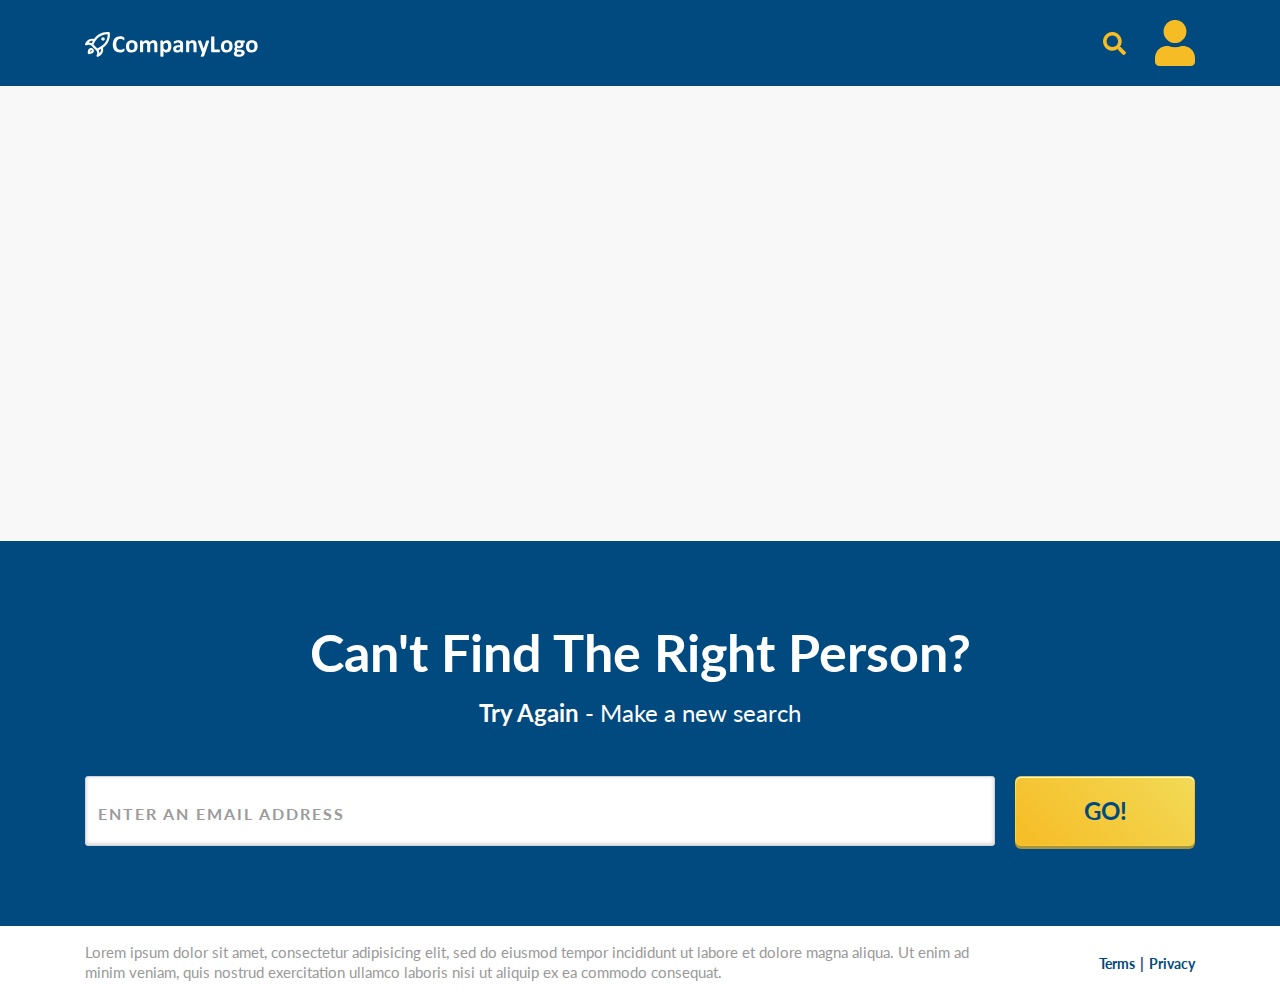
==== result.html @ 298973e6 "initial commit" ====
<!doctype html>
<html lang="en">
  <head>
    <meta charset="utf-8">
    <meta name="viewport" content="width=device-width, initial-scale=1, shrink-to-fit=no">
    <title>Result</title>
    <link rel="preconnect" href="https://fonts.gstatic.com">
    <link href="https://fonts.googleapis.com/css2?family=Lato:wght@300;400;700&display=swap" rel="stylesheet">
    <link rel="stylesheet" href="https://maxcdn.bootstrapcdn.com/bootstrap/4.0.0/css/bootstrap.min.css" integrity="sha384-Gn5384xqQ1aoWXA+058RXPxPg6fy4IWvTNh0E263XmFcJlSAwiGgFAW/dAiS6JXm" crossorigin="anonymous">
    <link rel="stylesheet" href="css/style.css">
  </head>
  <body>
    <nav class="navbar d-flex justify-content-between">
      <div class="container">
        <a href="./index.html">
          <img src="img/logo.svg" width="173" height="25" alt="">
        </a>
        <div>
          <img src="img/icn_search.svg" width="23" height="23" alt="Search">
          <img class="ml-4" src="img/icn_person.svg" alt="Profile">
        </div>
      </div>
    </nav>
    <section class="result">
      <div class="container">
        <div class="headline text-center">
          <h1 id="result-count" class="text-primary mb-3"></h1>
          <h2 id="result-subtext" class="result-desc"></h2>
        </div>
        <div class="result-wrap">
          <div class="result-card d-flex">
            <div class="result-avatar">
              <img src="img/icn_person.svg" alt="result image">
            </div>
            <div class="result-content w-100">
              <h4 id="user-name" class="name"></h4>
              <p id="user-description" class="user-description"></p>
              <div class="row">
                <div class="col-md-6">
                  <h5>Address</h5>
                  <p id="address" class="address"></p>
                </div>
                <div class="col-md-6">
                  <h5>Phone Numbers</h5>
                  <div class="phone-num"></div>
                </div>
              </div>
              <div class="row mt-3">
                <div class="col-md-6">
                  <h5>Email</h5>
                  <p id="email" class="email"></p>
                </div>
                <div class="col-md-6">
                  <h5>Relatives</h5>
                  <div class="relatives"></div>
                </div>
              </div>
            </div>
          </div>
        </div>
      </div>
    </section>

    <section class="search-again">
      <div class="container">
        <div class="headline text-white text-center">
          <h1 class="mb-3">Can't Find The Right Person?</h1>
          <h2 class="mb-4 mb-md-5"><strong>Try Again</strong> - Make a new search</h2>
        </div>
        <form>
          <div class="input-group">
            <input class="form-control" type="text" name="email" placeholder="Enter an Email Address" />
            <p class="error-msg">Please enter a valid email address</p>
            <button id="btn-search" class="btn btn-form-submit text-uppercase" type="submit">Go!</button>
          </div>
        </form>
      </div>
    </section>
    
    <footer class="footer">
      <div class="container">
        <div class="row align-items-center">
          <div class="col-md-10">
            <p class="mb-0">Lorem ipsum dolor sit amet, consectetur adipisicing elit, sed do eiusmod tempor incididunt ut labore et dolore magna aliqua. Ut enim ad minim veniam, quis nostrud exercitation ullamco laboris nisi ut aliquip ex ea commodo consequat.</p>
          </div>
          <div class="col-md-2 text-center text-md-right pl-0 mt-3 mt-md-0">
            <a href="#">Terms</a>
            <a href="#">Privacy</a>
          </div>
        </div>
      </div>
    </footer>

    <script src="https://code.jquery.com/jquery-3.5.1.js"></script>
    <script src="https://maxcdn.bootstrapcdn.com/bootstrap/4.0.0/js/bootstrap.min.js" integrity="sha384-JZR6Spejh4U02d8jOt6vLEHfe/JQGiRRSQQxSfFWpi1MquVdAyjUar5+76PVCmYl" crossorigin="anonymous"></script>
    <script src="js/app.js"></script>
    <script src="js/result.js"></script>
  </body>
</html>
---- css/style.css ----
/* ************************************************** !!
/* CSS CONTENTS ----------------------------------------
--------------------------------------------------------
--| General
--| Navbar
--| Search Form
--| [SECTION] Above the Fold 
--| [SECTION] Features
--| [SECTION][RESULTS PAGE] Result
--| [SECTION][RESULTS PAGE] Search Again
--| Footer
--------------------------------------------------------
----------------------------------------------------- */

/* ************************************************************
***************************************************************
--- General ---
***************************************************************
************************************************************ */

body {
  font-family: 'Lato', sans-serif;
  color: #000;
  font-size: 18px;
}

h1 {
  font-size: 52px;
  font-weight: bold;
}

h2 {
  font-size: 24px;
  font-weight: normal;
}

h3,
h5 {
  font-size: 22px;
}

h4 {
  font-size: 32px;
}

h3,
h4,
h5 {
  font-weight: bold;
  color: #004A80;
}

section {
  padding: 40px 0 52px;
}

.text-primary {
  color: #004A80 !important;
}

.text-secondary {
  color: #4A4A4A !important;
}

@media (max-width: 991px) {
  h1 {
    font-size: 48px;
  }
  h2,
  h3,
  h5 {
    font-size: 20px;
  }
}

@media (max-width: 767px) {
  h1 {
    font-size: 32px;
  }
  h2 {
    font-size: 16px;
  }
}

/* ************************************************************
***************************************************************
--- Navbar ---
***************************************************************
************************************************************ */

.navbar {
  background: #004A80;
}

.navbar {
  padding: 20px 16px;
}

/* ************************************************************
***************************************************************
--- Search Form ---
***************************************************************
************************************************************ */

.btn-form-submit {
  font-size: 24px;
  font-weight: bold;
  color: #004A80;
  background-image: linear-gradient(225deg, #F2DA56 0%, #F6BC25 100%);
  box-shadow: 0 3px 0 0 #A6953B, inset 0 1px 0 0 #FFFFFF;
  border-radius: 6px;
  outline: 0;
  appearance: none;
  -webkit-appearance: none;
  width: 180px;
  margin-left: 20px;
}

.input-group > .form-control {
  height: 70px;
  background: #FFF;
  box-shadow: inset 0 -1px 4px 0 rgba(0,0,0,0.20);
  border-radius: 3px !important;
  font-size: 22px;
}

.input-group.error > .form-control {
  border: 3px solid #DC0015;
  border-radius: 3px 3px 0 0 !important;
}

.error-msg {
  display: none;
}

.input-group.error .error-msg {
  display: block;
  position: absolute;
  bottom: -30px;
  margin: 0px;
  padding: 4px 12px;
  background: #DC0015;
  color: #FFF;
  border-radius: 0 0 3px 3px;
  font-size: 16px;
}

.form-control::placeholder {
  color: #9B9B9B;
  font-size: 16px;
  font-weight: bold;
  text-transform: uppercase;
  letter-spacing: 2px;
}

.form-subtext {
  font-size: 16px;
  color: #FFF;
  margin: 0 0 0 15px;
  line-height: normal;
}

@media (max-width: 767px) {
  .input-group {
    flex-direction: column;
  }
  .input-group > .form-control,
  .btn-form-submit {
    width: 100%;
  }
  .input-group > .form-control {
    height: 50px;
  }
  .btn-form-submit {
    margin: 12px 0 0 0;
  }
}

/* ************************************************************
***************************************************************
--- [SECTION] Above the Fold ---
***************************************************************
************************************************************ */

.above-the-fold {
  background: #004A80;
  padding-top: 24px;
}

.above-the-fold .headline {
  max-width: 780px;
  margin: 0 auto;
}

/* ************************************************************
***************************************************************
--- [SECTION] Features ---
***************************************************************
************************************************************ */

.features {
  background-image: linear-gradient(0deg, #E6E6E6 0%, #FFFFFF 100%);
}

.features .headline {
  margin-bottom: 40px;
}

.features h2 {
  line-height: 30px;
}

.list-item {
  margin-bottom: 28px;
}

.list-circle {
  border-radius: 50%;
  width: 90px;
  height: 90px;
  line-height: 90px;
  background: #004A80;
  text-align: center;
  font-size: 48px;
  font-weight: bold;
  color: #F6BC25;
  flex: 0 0 90px;
  margin-right: 20px;
}

.list-text p {
  margin: 0;
  line-height: 26px;
}

@media (max-width: 991px) {
  .features .headline {
    margin-bottom: 28px;
  }
  .features h2 {
    line-height: 28px;
  }
  .list-item {
    margin-bottom: 20px;
  }
  .list-circle {
    width: 63px;
    height: 63px;
    line-height: 63px;
    flex: 0 0 63px;
    font-size: 33.6px;
  }
  .list-text p {
    line-height: 24px;
  }
}

@media (max-width: 767px) {
  .features .headline {
    margin-bottom: 20px;
  }
  .list-item {
    margin-bottom: 16px;
  }
  .list-circle {
    width: 50.4px;
    height: 50.4px;
    line-height: 50.4px;
    flex: 0 0 50.4px;
    font-size: 26.88px;
    margin-right: 10.6px;
  }
}

/* ************************************************************
***************************************************************
--- [SECTION][RESULTS PAGE] Result ---
***************************************************************
************************************************************ */

.result {
  background: #F8F8F8;
  min-height: 455px;
  display: flex;
  flex-direction: column;
  justify-content: center;
}

.result-wrap {
  display: none;
}

.result-card {
  max-width: 980px;
  background: #fff;
  box-shadow: 0 2px 4px 0 rgba(0,0,0,0.50);
  border-radius: 30px;
  padding: 40px;
  margin: 40px auto;
}

.result-avatar {
  border-radius: 50%;
  width: 90px;
  height: 90px;
  line-height: 86px;
  background: #004A80;
  text-align: center;
  flex: 0 0 90px;
  margin-right: 20px;
}

.result-desc {
  color: #4A4A4A;
}

@media (max-width: 991px) {
  .result {
    min-height: 512px;
  }
  .result-avatar {
    width: 63px;
    height: 63px;
    line-height: 58px;
    flex: 0 0 63px;
  }
  .result-avatar img {
    width: 28px;
  }
}

@media (max-width: 767px) {
  .result {
    min-height: 306px;
  }
  .result-avatar {
    display: none;
  }
}

/* ************************************************************
***************************************************************
--- [SECTION][RESULTS PAGE] Search Again ---
***************************************************************
************************************************************ */

.search-again {
  background: #004A80;
}

@media (min-width: 992px) {
  .search-again {
    padding: 80px 0;
  }
}

@media (max-width: 767px) {
  .search-again {
    padding: 40px 0;
  }
}

/* ************************************************************
***************************************************************
--- Footer ---
***************************************************************
************************************************************ */

.footer {
  padding: 16px 0;
}

.footer p {
  font-size: 15px;
  color: #999;
  line-height: 20px;
}

.footer a {
  font-size: 14px;
  font-weight: bold;
  color: #004A80;
}

.footer a:first-of-type:after {
  content: '|';
  padding-left: 5px;
}
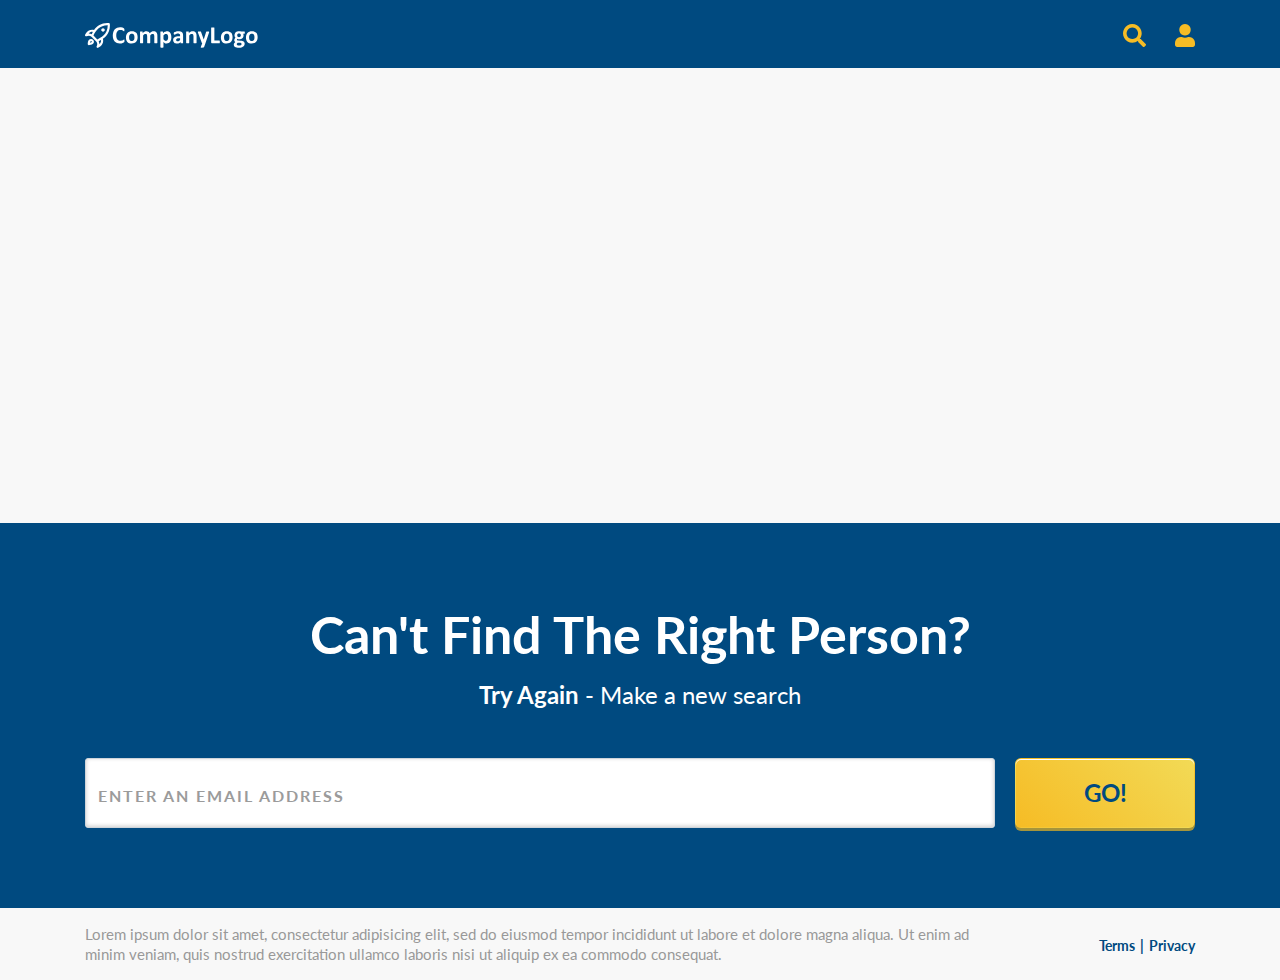
==== commit 94aab93b: "QA fixes" ====
--- a/result.html
+++ b/result.html
@@ -17,7 +17,7 @@
         </a>
         <div>
           <img src="img/icn_search.svg" width="23" height="23" alt="Search">
-          <img class="ml-4" src="img/icn_person.svg" alt="Profile">
+          <img class="ml-4" src="img/icn_person.svg" alt="Profile" width="20" height="23">
         </div>
       </div>
     </nav>
@@ -27,6 +27,12 @@
           <h1 id="result-count" class="text-primary mb-3"></h1>
           <h2 id="result-subtext" class="result-desc"></h2>
         </div>
+        
+        <div  id="page-load" class="spinner">
+          <img class="spinner" src="img/loading_spinner.svg" alt="Spinner" width="154" height="154" >
+          <div class="spinner-msg">Please wait a moment...</div>
+        </div> 
+
         <div class="result-wrap">
           <div class="result-card d-flex">
             <div class="result-avatar">
@@ -76,7 +82,9 @@
         </form>
       </div>
     </section>
-    
+
+
+
     <footer class="footer">
       <div class="container">
         <div class="row align-items-center">
--- a/css/style.css
+++ b/css/style.css
@@ -8,6 +8,7 @@
 --| [SECTION] Features
 --| [SECTION][RESULTS PAGE] Result
 --| [SECTION][RESULTS PAGE] Search Again
+--| [SECTION][SPINNER PAGE]
 --| Footer
 --------------------------------------------------------
 ----------------------------------------------------- */
@@ -22,6 +23,7 @@
   font-family: 'Lato', sans-serif;
   color: #000;
   font-size: 18px;
+  background-color: #F8F8F8;
 }
 
 h1 {
@@ -114,6 +116,18 @@
   -webkit-appearance: none;
   width: 180px;
   margin-left: 20px;
+}
+
+.btn-form-submit:hover {
+  background: #F2DA56;
+  box-shadow: 0 3px 0 0 #A6953B, inset 0 1px 0 0 #FFFFFF;
+  border-radius: 6px;
+}
+
+.btn-form-submit:active {
+  background: #F6BC25;
+  box-shadow: 0 3px 0 0 #A6953B, inset 0 1px 0 0 #FFFFFF;
+  border-radius: 6px;
 }
 
 .input-group > .form-control {
@@ -174,6 +188,18 @@
   .btn-form-submit {
     margin: 12px 0 0 0;
   }
+
+  .input-group.error .error-msg {
+    display: block;
+    position: unset;
+    bottom: -30px;
+    margin: 0px;
+    padding: 4px 12px;
+    background: #DC0015;
+    color: #FFF;
+    border-radius: 0 0 3px 3px;
+    font-size: 16px;
+  }
 }
 
 /* ************************************************************
@@ -272,6 +298,12 @@
   }
 }
 
+@media (max-width: 576px) {
+  .list-item{
+    margin-right:9px;
+    margin-left: 9px;
+  }
+}
 /* ************************************************************
 ***************************************************************
 --- [SECTION][RESULTS PAGE] Result ---
@@ -362,6 +394,31 @@
 
 /* ************************************************************
 ***************************************************************
+--- [SECTION][SPINNER PAGE]---
+***************************************************************
+************************************************************ */
+
+.spinner {
+  display: block;
+  margin-left: auto;
+  margin-right: auto;
+  margin-top: 343px;
+  margin-bottom: 27px;
+  width: 50%;
+}
+
+.spinner-msg {
+  font-family: 'Lato', sans-serif;
+  font-size: 24px;
+  color: #004A80;
+  letter-spacing: 0;
+  text-align: center;
+  font-weight: 700;
+  margin-bottom: 343px;
+}
+
+/* ************************************************************
+***************************************************************
 --- Footer ---
 ***************************************************************
 ************************************************************ */
@@ -386,3 +443,4 @@
   content: '|';
   padding-left: 5px;
 }
+
